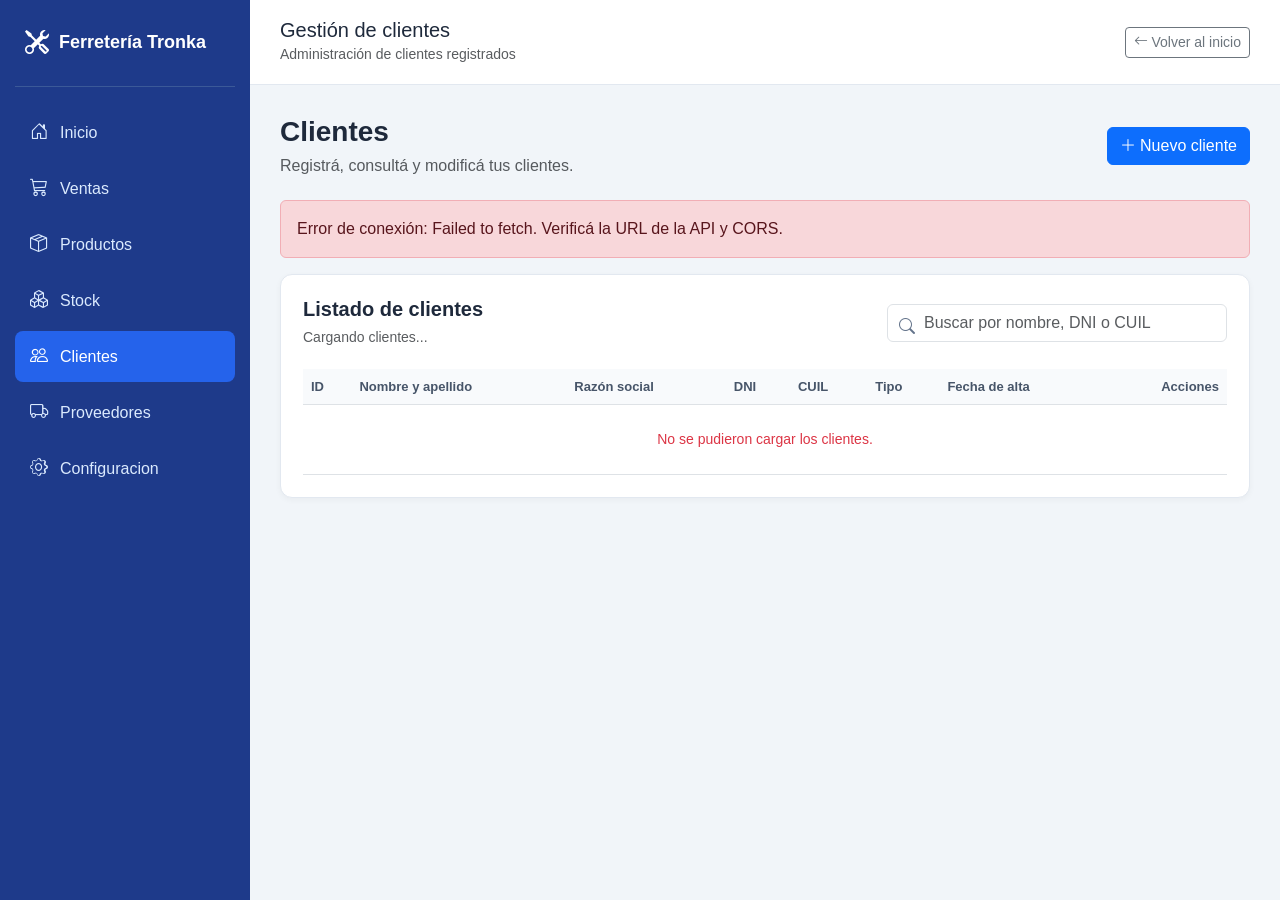
==== Clientes/Clientes.html @ 12f0933c "clientes" ====
<!DOCTYPE html>
<html lang="es">
<head>
    <meta charset="UTF-8">
    <meta name="viewport" content="width=device-width, initial-scale=1.0">
    <title>Clientes - Ferretería Tronka</title>
    <link href="https://cdn.jsdelivr.net/npm/bootstrap@5.3.3/dist/css/bootstrap.min.css" rel="stylesheet">
    <link href="https://cdn.jsdelivr.net/npm/bootstrap-icons@1.11.3/font/bootstrap-icons.min.css" rel="stylesheet">
    <link rel="stylesheet" href="../css/clientes.css">
</head>
<body>
    <div class="app-container">
        <aside class="sidebar">
            <div class="sidebar-header">
                <i class="bi bi-tools"></i>
                <h4>Ferretería Tronka</h4>
            </div>
            <nav class="nav flex-column">
                <a href="../Principal/index.html" class="nav-link"><i class="bi bi-house-door"></i>Inicio</a>
                <a href="#" class="nav-link"><i class="bi bi-cart3"></i>Ventas</a>
                <a href="#" class="nav-link"><i class="bi bi-box-seam"></i>Productos</a>
                <a href="#" class="nav-link"><i class="bi bi-boxes"></i>Stock</a>
                <a href="Clientes.html" class="nav-link active"><i class="bi bi-people"></i>Clientes</a>
                <a href="#" class="nav-link"><i class="bi bi-truck"></i>Proveedores</a>
                <a href="../Configuracion/Configuracion.html" class="nav-link"> <i class="bi bi-gear"></i>Configuracion</a>
        </aside>

        <div class="main-area">
            <header class="topbar">
                <div>
                    <h5 class="mb-0">Gestión de clientes</h5>
                    <small class="text-muted">Administración de clientes registrados</small>
                </div>
                <a href="../index/index.html" class="btn btn-outline-secondary btn-sm">
                    <i class="bi bi-arrow-left"></i> Volver al inicio
                </a>
            </header>

            <main class="content">
                <div class="page-heading">
                    <div>
                        <h3>Clientes</h3>
                        <p class="text-muted mb-0">Registrá, consultá y modificá tus clientes.</p>
                    </div>
                    <button class="btn btn-primary" id="btnNuevo">
                        <i class="bi bi-plus-lg"></i> Nuevo cliente
                    </button>
                </div>

                <div id="mensaje" class="alert d-none" role="alert"></div>

                <section class="panel mb-4" id="panelFormulario">
                    <div class="panel-heading">
                        <h5 id="tituloFormulario">Registrar cliente</h5>
                        <button type="button" class="btn-close" id="btnCerrarFormulario" aria-label="Cerrar"></button>
                    </div>
                    <form id="formCliente">
                        <input type="hidden" id="clienteId">
                        <div class="row g-3">
                            <div class="col-md-6">
                                <label for="nombre" class="form-label">Nombre *</label>
                                <input class="form-control" id="nombre" maxlength="100" required>
                            </div>
                            <div class="col-md-6">
                                <label for="apellido" class="form-label">Apellido</label>
                                <input class="form-control" id="apellido" maxlength="100">
                            </div>
                            <div class="col-md-6">
                                <label for="razonSocial" class="form-label">Razón social</label>
                                <input class="form-control" id="razonSocial" maxlength="150">
                            </div>
                            <div class="col-md-6">
                                <label for="dni" class="form-label">DNI</label>
                                <input class="form-control" id="dni" maxlength="10" inputmode="numeric">
                            </div>
                            <div class="col-md-6">
                                <label for="cuil" class="form-label">CUIL</label>
                                <input class="form-control" id="cuil" maxlength="13" placeholder="20-12345678-9">
                            </div>
                            <div class="col-md-3">
                                <label for="tipoClienteId" class="form-label">Tipo de cliente (ID) *</label>
                                <input class="form-control" id="tipoClienteId" type="number" min="1" step="1" required>
                                <div class="form-text">Ingresá un ID existente en TipoCliente.</div>
                            </div>
                            <div class="col-md-3">
                                <label for="domicilioId" class="form-label">Domicilio (ID)</label>
                                <input class="form-control" id="domicilioId" type="number" min="1" step="1">
                                <div class="form-text">Opcional. Debe existir en Domicilios.</div>
                            </div>
                            <div class="col-12" id="estadoContainer">
                                <div class="form-check">
                                    <input class="form-check-input" type="checkbox" id="activo" checked>
                                    <label class="form-check-label" for="activo">Cliente activo</label>
                                </div>
                            </div>
                        </div>
                        <div class="form-actions">
                            <button type="button" class="btn btn-outline-secondary" id="btnCancelar">Cancelar</button>
                            <button type="submit" class="btn btn-primary" id="btnGuardar">
                                <i class="bi bi-check-lg"></i> Guardar cliente
                            </button>
                        </div>
                    </form>
                </section>

                <section class="panel">
                    <div class="list-toolbar">
                        <div>
                            <h5 class="mb-1">Listado de clientes</h5>
                            <small class="text-muted" id="cantidadClientes">Cargando clientes...</small>
                        </div>
                        <div class="search-box">
                            <i class="bi bi-search"></i>
                            <input type="search" id="buscarCliente" class="form-control" placeholder="Buscar por nombre, DNI o CUIL">
                        </div>
                    </div>
                    <div class="table-responsive">
                        <table class="table align-middle">
                            <thead>
                                <tr>
                                    <th>ID</th>
                                    <th>Nombre y apellido</th>
                                    <th>Razón social</th>
                                    <th>DNI</th>
                                    <th>CUIL</th>
                                    <th>Tipo</th>
                                    <th>Fecha de alta</th>
                                    <th class="text-end">Acciones</th>
                                </tr>
                            </thead>
                            <tbody id="tablaClientes">
                                <tr><td colspan="8" class="text-center text-muted py-4">Cargando...</td></tr>
                            </tbody>
                        </table>
                    </div>
                </section>
            </main>
        </div>
    </div>

    <script src="../js/clientes.js"></script>
</body>
</html>
---- css/clientes.css ----
* { box-sizing: border-box; }

body {
    margin: 0;
    font-family: Arial, sans-serif;
    background: #f1f5f9;
    color: #1e293b;
}

.app-container { display: flex; min-height: 100vh; }

.sidebar {
    width: 250px;
    flex-shrink: 0;
    background: #1e3a8a;
    color: white;
    padding: 25px 15px;
}

.sidebar-header {
    display: flex;
    align-items: center;
    gap: 10px;
    padding: 0 10px 25px;
    border-bottom: 1px solid #3b5998;
    margin-bottom: 20px;
}
.sidebar-header i { font-size: 24px; }
.sidebar-header h4 { font-size: 18px; font-weight: bold; margin: 0; }

.sidebar .nav-link {
    display: flex;
    align-items: center;
    gap: 12px;
    color: #dbeafe;
    padding: 12px 15px;
    border-radius: 8px;
    margin-bottom: 5px;
}
.sidebar .nav-link i { font-size: 18px; }
.sidebar .nav-link:hover, .sidebar .nav-link.active {
    background: #2563eb;
    color: white;
}

.main-area { flex: 1; min-width: 0; }
.topbar {
    background: white;
    padding: 18px 30px;
    display: flex;
    justify-content: space-between;
    align-items: center;
    gap: 15px;
    border-bottom: 1px solid #e2e8f0;
}
.content { padding: 30px; }
.page-heading {
    display: flex;
    justify-content: space-between;
    align-items: center;
    gap: 16px;
    margin-bottom: 22px;
}
.page-heading h3 { font-weight: 600; margin-bottom: 5px; }

.panel {
    background: white;
    border: 1px solid #e2e8f0;
    border-radius: 12px;
    padding: 22px;
    box-shadow: 0 2px 6px rgba(0,0,0,.04);
}
.panel-heading, .list-toolbar {
    display: flex;
    justify-content: space-between;
    align-items: center;
    gap: 16px;
    margin-bottom: 20px;
}
.panel-heading h5, .list-toolbar h5 { margin: 0; font-weight: 600; }
#panelFormulario { display: none; }
#panelFormulario.visible { display: block; }
.form-label { font-weight: 600; font-size: 14px; }
.form-actions {
    display: flex;
    justify-content: flex-end;
    gap: 10px;
    margin-top: 22px;
}
.search-box { position: relative; width: min(100%, 340px); }
.search-box i {
    position: absolute;
    left: 12px;
    top: 11px;
    color: #64748b;
}
.search-box input { padding-left: 36px; }
.table { margin-bottom: 0; }
.table thead th {
    color: #475569;
    background: #f8fafc;
    font-size: 13px;
    white-space: nowrap;
}
.table td { font-size: 14px; }
.action-buttons { display: flex; justify-content: flex-end; gap: 6px; }
.action-buttons .btn { padding: 5px 9px; }

@media (max-width: 900px) {
    .app-container { flex-direction: column; }
    .sidebar { width: 100%; padding: 15px; }
    .sidebar-header { padding-bottom: 15px; margin-bottom: 12px; }
    .sidebar .nav { flex-direction: row !important; flex-wrap: wrap; }
    .sidebar .nav-link { margin: 2px; }
    .content { padding: 18px; }
    .topbar { padding: 15px 18px; }
}
@media (max-width: 600px) {
    .page-heading, .list-toolbar { align-items: stretch; flex-direction: column; }
    .page-heading .btn, .search-box { width: 100%; }
    .panel { padding: 15px; }
}
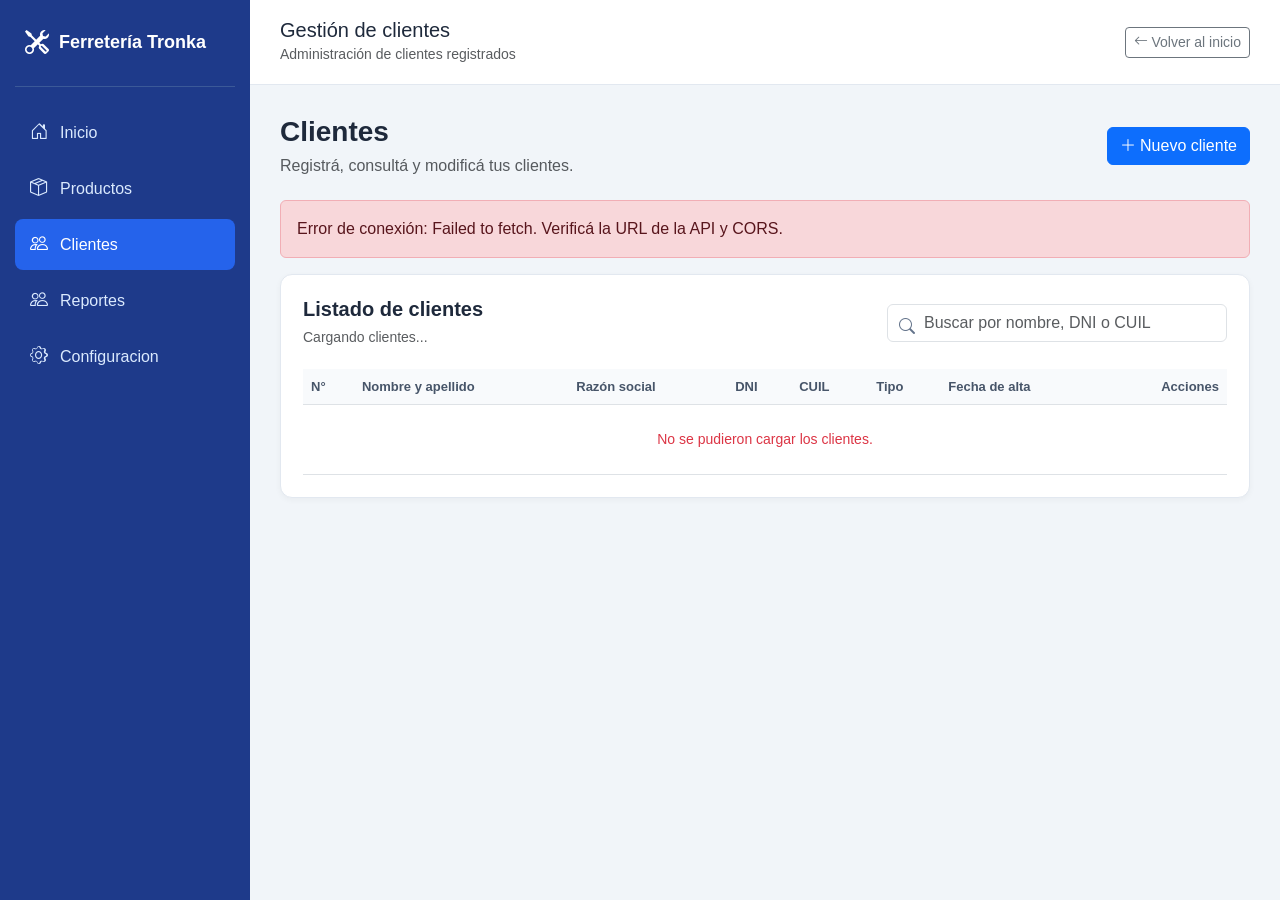
==== commit ea9d0644: "Modif" ====
--- a/Clientes/Clientes.html
+++ b/Clientes/Clientes.html
@@ -17,12 +17,17 @@
             </div>
             <nav class="nav flex-column">
                 <a href="../Principal/index.html" class="nav-link"><i class="bi bi-house-door"></i>Inicio</a>
-                <a href="#" class="nav-link"><i class="bi bi-cart3"></i>Ventas</a>
-                <a href="#" class="nav-link"><i class="bi bi-box-seam"></i>Productos</a>
-                <a href="#" class="nav-link"><i class="bi bi-boxes"></i>Stock</a>
-                <a href="Clientes.html" class="nav-link active"><i class="bi bi-people"></i>Clientes</a>
-                <a href="#" class="nav-link"><i class="bi bi-truck"></i>Proveedores</a>
+                
+                <a href="../Productos/Productos.html" class="nav-link"><i class="bi bi-box-seam"></i>Productos</a>
+                
+                <a href="../Clientes/Clientes.html" class="nav-link active"><i class="bi bi-people"></i>Clientes</a>
+
+
+                 <a href="../Reportes/Reportes.html" class="nav-link "><i class="bi bi-people"></i>Reportes</a>
+                
                 <a href="../Configuracion/Configuracion.html" class="nav-link"> <i class="bi bi-gear"></i>Configuracion</a>
+
+
         </aside>
 
         <div class="main-area">
@@ -118,7 +123,7 @@
                         <table class="table align-middle">
                             <thead>
                                 <tr>
-                                    <th>ID</th>
+                                    <th>N°</th>
                                     <th>Nombre y apellido</th>
                                     <th>Razón social</th>
                                     <th>DNI</th>
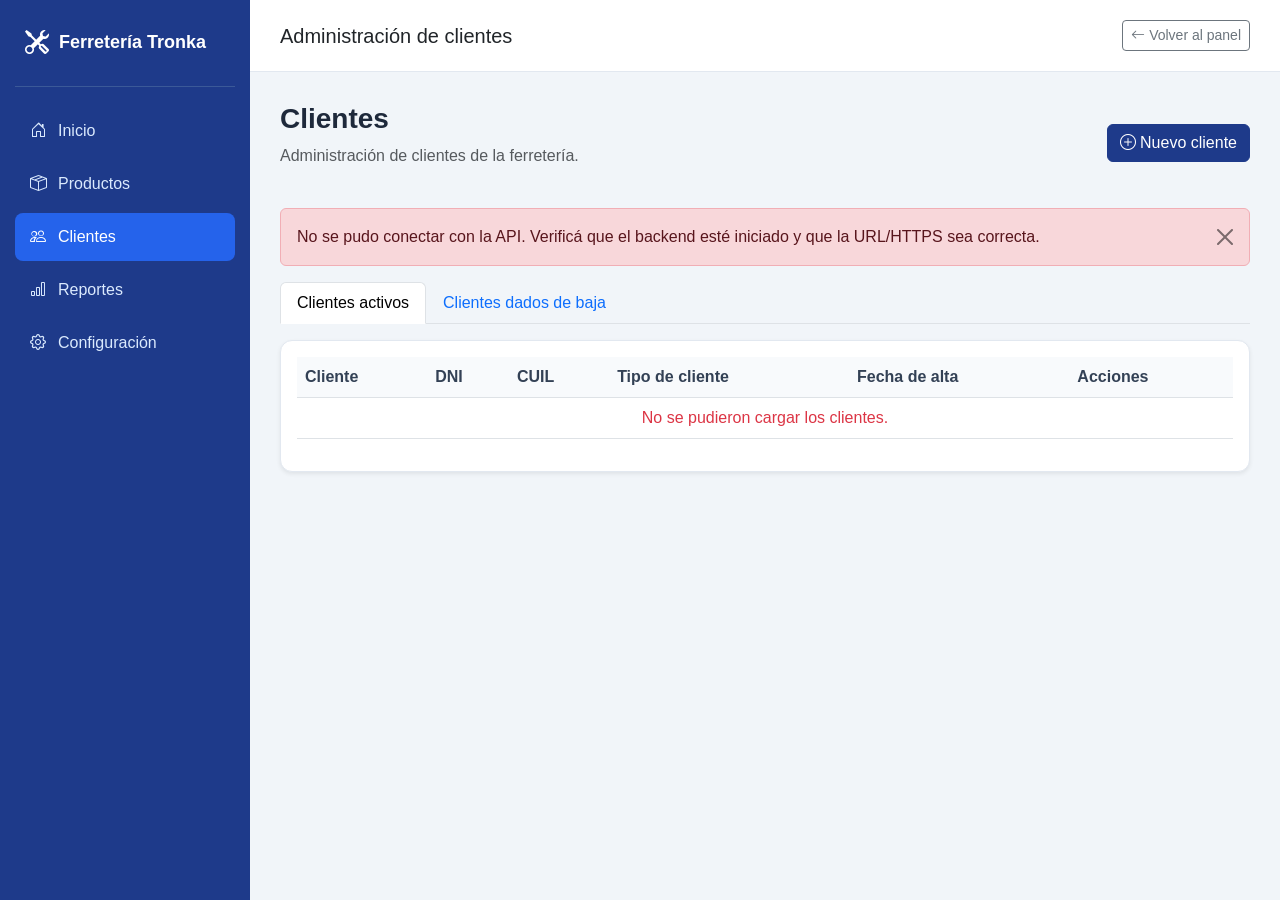
==== commit 19a71659: "Update ClientesFront" ====
--- a/Clientes/Clientes.html
+++ b/Clientes/Clientes.html
@@ -3,146 +3,355 @@
 <head>
     <meta charset="UTF-8">
     <meta name="viewport" content="width=device-width, initial-scale=1.0">
+
     <title>Clientes - Ferretería Tronka</title>
-    <link href="https://cdn.jsdelivr.net/npm/bootstrap@5.3.3/dist/css/bootstrap.min.css" rel="stylesheet">
-    <link href="https://cdn.jsdelivr.net/npm/bootstrap-icons@1.11.3/font/bootstrap-icons.min.css" rel="stylesheet">
+
+    <link href="https://cdn.jsdelivr.net/npm/bootstrap@5.3.3/dist/css/bootstrap.min.css"
+          rel="stylesheet">
+
+    <link href="https://cdn.jsdelivr.net/npm/bootstrap-icons@1.11.3/font/bootstrap-icons.min.css"
+          rel="stylesheet">
+
     <link rel="stylesheet" href="../css/clientes.css">
 </head>
+
 <body>
-    <div class="app-container">
-        <aside class="sidebar">
-            <div class="sidebar-header">
-                <i class="bi bi-tools"></i>
-                <h4>Ferretería Tronka</h4>
-            </div>
-            <nav class="nav flex-column">
-                <a href="../Principal/index.html" class="nav-link"><i class="bi bi-house-door"></i>Inicio</a>
-                
-                <a href="../Productos/Productos.html" class="nav-link"><i class="bi bi-box-seam"></i>Productos</a>
-                
-                <a href="../Clientes/Clientes.html" class="nav-link active"><i class="bi bi-people"></i>Clientes</a>
-
-
-                 <a href="../Reportes/Reportes.html" class="nav-link "><i class="bi bi-people"></i>Reportes</a>
-                
-                <a href="../Configuracion/Configuracion.html" class="nav-link"> <i class="bi bi-gear"></i>Configuracion</a>
-
-
-        </aside>
-
-        <div class="main-area">
-            <header class="topbar">
-                <div>
-                    <h5 class="mb-0">Gestión de clientes</h5>
-                    <small class="text-muted">Administración de clientes registrados</small>
-                </div>
-                <a href="../index/index.html" class="btn btn-outline-secondary btn-sm">
-                    <i class="bi bi-arrow-left"></i> Volver al inicio
+
+<div class="app-container">
+
+    <!-- MENU LATERAL -->
+    <aside class="sidebar">
+
+        <div class="sidebar-header">
+            <i class="bi bi-tools"></i>
+            <h4>Ferretería Tronka</h4>
+        </div>
+
+        <nav class="nav flex-column">
+
+            <a href="../Principal/index.html" class="nav-link">
+                <i class="bi bi-house-door"></i> Inicio
+            </a>
+
+            <a href="../Productos/Productos.html" class="nav-link">
+                <i class="bi bi-box-seam"></i> Productos
+            </a>
+
+            <a href="Clientes.html" class="nav-link active">
+                <i class="bi bi-people"></i> Clientes
+            </a>
+
+            <a href="../Reportes/Reportes.html" class="nav-link">
+                <i class="bi bi-bar-chart"></i> Reportes
+            </a>
+
+            <a href="../Configuracion/Configuracion.html" class="nav-link">
+                <i class="bi bi-gear"></i> Configuración
+            </a>
+
+        </nav>
+
+    </aside>
+
+    <!-- CONTENIDO PRINCIPAL -->
+    <div class="main-area">
+
+                    <header class="topbar">
+                <h5 class="mb-0">Administración de clientes</h5>
+
+                <a href="../Principal/index.html"
+                   class="btn btn-outline-secondary btn-sm">
+                    <i class="bi bi-arrow-left"></i>
+                    Volver al panel
                 </a>
             </header>
 
-            <main class="content">
-                <div class="page-heading">
-                    <div>
-                        <h3>Clientes</h3>
-                        <p class="text-muted mb-0">Registrá, consultá y modificá tus clientes.</p>
+        <main class="content">
+
+            <div class="d-flex justify-content-between align-items-center mb-4">
+
+                <div>
+                    <h3>Clientes</h3>
+                    <p class="text-muted">
+                        Administración de clientes de la ferretería.
+                    </p>
+                </div>
+
+                <button class="btn btn-primary" id="btnNuevo">
+                    <i class="bi bi-plus-circle"></i>
+                    Nuevo cliente
+                </button>
+
+            </div>
+
+            <!-- MENSAJES -->
+            <div id="mensaje"></div>
+
+            <!-- PESTAÑAS -->
+            <ul class="nav nav-tabs mb-3">
+
+                <li class="nav-item">
+                    <button class="nav-link active"
+                            data-bs-toggle="tab"
+                            data-bs-target="#activos">
+                        Clientes activos
+                    </button>
+                </li>
+
+                <li class="nav-item">
+                    <button class="nav-link"
+                            data-bs-toggle="tab"
+                            data-bs-target="#inactivos">
+                        Clientes dados de baja
+                    </button>
+                </li>
+
+            </ul>
+
+            <div class="tab-content">
+
+                <!-- CLIENTES ACTIVOS -->
+                <div class="tab-pane fade show active" id="activos">
+
+                    <div class="card shadow-sm">
+
+                        <div class="card-body">
+
+                            <div class="table-responsive">
+
+                                <table class="table table-hover align-middle">
+
+                                    <thead>
+                                        <tr>
+                                            <th>Cliente</th>
+                                            <th>DNI</th>
+                                            <th>CUIL</th>
+                                            <th>Tipo de cliente</th>
+                                            <th>Fecha de alta</th>
+                                            <th>Acciones</th>
+                                        </tr>
+                                    </thead>
+
+                                    <tbody id="tablaClientes">
+                                        <tr>
+                                            <td colspan="6" class="text-center">
+                                                Cargando clientes...
+                                            </td>
+                                        </tr>
+                                    </tbody>
+
+                                </table>
+
+                            </div>
+
+                        </div>
                     </div>
-                    <button class="btn btn-primary" id="btnNuevo">
-                        <i class="bi bi-plus-lg"></i> Nuevo cliente
-                    </button>
+
                 </div>
 
-                <div id="mensaje" class="alert d-none" role="alert"></div>
-
-                <section class="panel mb-4" id="panelFormulario">
-                    <div class="panel-heading">
-                        <h5 id="tituloFormulario">Registrar cliente</h5>
-                        <button type="button" class="btn-close" id="btnCerrarFormulario" aria-label="Cerrar"></button>
+                <!-- CLIENTES INACTIVOS -->
+                <div class="tab-pane fade" id="inactivos">
+
+                    <div class="card shadow-sm">
+
+                        <div class="card-body">
+
+                            <div class="table-responsive">
+
+                                <table class="table table-hover align-middle">
+
+                                    <thead>
+                                        <tr>
+                                            <th>Cliente</th>
+                                            <th>DNI</th>
+                                            <th>Tipo de cliente</th>
+                                            <th>Acciones</th>
+                                        </tr>
+                                    </thead>
+
+                                    <tbody id="tablaInactivos">
+                                    </tbody>
+
+                                </table>
+
+                            </div>
+
+                        </div>
                     </div>
-                    <form id="formCliente">
-                        <input type="hidden" id="clienteId">
-                        <div class="row g-3">
-                            <div class="col-md-6">
-                                <label for="nombre" class="form-label">Nombre *</label>
-                                <input class="form-control" id="nombre" maxlength="100" required>
-                            </div>
-                            <div class="col-md-6">
-                                <label for="apellido" class="form-label">Apellido</label>
-                                <input class="form-control" id="apellido" maxlength="100">
-                            </div>
-                            <div class="col-md-6">
-                                <label for="razonSocial" class="form-label">Razón social</label>
-                                <input class="form-control" id="razonSocial" maxlength="150">
-                            </div>
-                            <div class="col-md-6">
-                                <label for="dni" class="form-label">DNI</label>
-                                <input class="form-control" id="dni" maxlength="10" inputmode="numeric">
-                            </div>
-                            <div class="col-md-6">
-                                <label for="cuil" class="form-label">CUIL</label>
-                                <input class="form-control" id="cuil" maxlength="13" placeholder="20-12345678-9">
-                            </div>
-                            <div class="col-md-3">
-                                <label for="tipoClienteId" class="form-label">Tipo de cliente (ID) *</label>
-                                <input class="form-control" id="tipoClienteId" type="number" min="1" step="1" required>
-                                <div class="form-text">Ingresá un ID existente en TipoCliente.</div>
-                            </div>
-                            <div class="col-md-3">
-                                <label for="domicilioId" class="form-label">Domicilio (ID)</label>
-                                <input class="form-control" id="domicilioId" type="number" min="1" step="1">
-                                <div class="form-text">Opcional. Debe existir en Domicilios.</div>
-                            </div>
-                            <div class="col-12" id="estadoContainer">
-                                <div class="form-check">
-                                    <input class="form-check-input" type="checkbox" id="activo" checked>
-                                    <label class="form-check-label" for="activo">Cliente activo</label>
-                                </div>
-                            </div>
-                        </div>
-                        <div class="form-actions">
-                            <button type="button" class="btn btn-outline-secondary" id="btnCancelar">Cancelar</button>
-                            <button type="submit" class="btn btn-primary" id="btnGuardar">
-                                <i class="bi bi-check-lg"></i> Guardar cliente
-                            </button>
-                        </div>
-                    </form>
-                </section>
-
-                <section class="panel">
-                    <div class="list-toolbar">
-                        <div>
-                            <h5 class="mb-1">Listado de clientes</h5>
-                            <small class="text-muted" id="cantidadClientes">Cargando clientes...</small>
-                        </div>
-                        <div class="search-box">
-                            <i class="bi bi-search"></i>
-                            <input type="search" id="buscarCliente" class="form-control" placeholder="Buscar por nombre, DNI o CUIL">
-                        </div>
+
+                </div>
+
+            </div>
+
+        </main>
+
+    </div>
+
+</div>
+
+
+<!-- MODAL NUEVO / EDITAR CLIENTE -->
+<div class="modal fade" id="modalCliente" tabindex="-1">
+
+    <div class="modal-dialog modal-lg modal-dialog-scrollable">
+
+        <div class="modal-content">
+
+            <div class="modal-header">
+                <h5 class="modal-title" id="tituloModal">
+                    Registrar cliente
+                </h5>
+
+                <button type="button"
+                        class="btn-close"
+                        data-bs-dismiss="modal" aria-label="Cerrar">
+                </button>
+            </div>
+
+            <div class="modal-body">
+
+                <form id="formCliente" novalidate>
+
+                    <input type="hidden" id="clienteId">
+
+                    <h6 class="section-title">Datos personales</h6>
+
+                    <div class="row">
+
+                        <div class="col-md-6 mb-3">
+                            <label class="form-label">Nombre *</label>
+                            <input type="text" id="nombre"
+                                   class="form-control" required minlength="2" maxlength="100">
+                        </div>
+
+                        <div class="col-md-6 mb-3">
+                            <label class="form-label">Apellido</label>
+                            <input type="text" id="apellido"
+                                   class="form-control">
+                        </div>
+
+                        <div class="col-md-6 mb-3">
+                            <label class="form-label">Razón social</label>
+                            <input type="text" id="razonSocial"
+                                   class="form-control">
+                        </div>
+
+                        <div class="col-md-6 mb-3">
+                            <label class="form-label">DNI</label>
+                            <input type="text" id="dni"
+                                   class="form-control">
+                        </div>
+
+                        <div class="col-md-6 mb-3">
+                            <label class="form-label">CUIL</label>
+                            <input type="text" id="cuil"
+                                   class="form-control">
+                        </div>
+
+                        <div class="col-md-6 mb-3">
+                            <label class="form-label">Tipo de cliente *</label>
+
+                            <select id="tipoClienteId"
+                                    class="form-select" required>
+
+                                <option value="">
+                                    Seleccione un tipo
+                                </option>
+
+                            </select>
+                        </div>
+
                     </div>
-                    <div class="table-responsive">
-                        <table class="table align-middle">
-                            <thead>
-                                <tr>
-                                    <th>N°</th>
-                                    <th>Nombre y apellido</th>
-                                    <th>Razón social</th>
-                                    <th>DNI</th>
-                                    <th>CUIL</th>
-                                    <th>Tipo</th>
-                                    <th>Fecha de alta</th>
-                                    <th class="text-end">Acciones</th>
-                                </tr>
-                            </thead>
-                            <tbody id="tablaClientes">
-                                <tr><td colspan="8" class="text-center text-muted py-4">Cargando...</td></tr>
-                            </tbody>
-                        </table>
+
+                    <hr>
+
+                    <h6 class="section-title">Domicilio (opcional)</h6>
+
+                    <div class="row">
+
+                        <div class="col-md-6 mb-3">
+                            <label class="form-label">Provincia (opcional)</label>
+
+                            <select id="provinciaId" class="form-select">
+                                <option value="">Seleccione provincia</option>
+                            </select>
+                        </div>
+
+                        <div class="col-md-6 mb-3">
+                            <label class="form-label">Ciudad (opcional)</label>
+
+                            <select id="ciudadId" class="form-select">
+                                <option value="">Seleccione ciudad</option>
+                            </select>
+                        </div>
+
+                        <div class="col-md-6 mb-3">
+                            <label class="form-label">Barrio (opcional)</label>
+
+                            <select id="barrioId" class="form-select">
+                                <option value="">Seleccione barrio</option>
+                            </select>
+                        </div>
+
+                        <div class="col-md-6 mb-3">
+                            <label class="form-label">Calle (opcional)</label>
+                            <input type="text" id="calle"
+                                   class="form-control">
+                        </div>
+
+                        <div class="col-md-4 mb-3">
+                            <label class="form-label">Número (opcional)</label>
+                            <input type="text" id="numero"
+                                   class="form-control">
+                        </div>
+
+                        <div class="col-md-4 mb-3">
+                            <label class="form-label">Piso (opcional)</label>
+                            <input type="text" id="piso"
+                                   class="form-control">
+                        </div>
+
+                        <div class="col-md-4 mb-3">
+                            <label class="form-label">Departamento (opcional)</label>
+                            <input type="text" id="departamento"
+                                   class="form-control">
+                        </div>
+
                     </div>
-                </section>
-            </main>
+
+                    <p class="text-muted small">
+                        Si no desea registrar un domicilio, puede dejar
+                        estos campos vacíos.
+                    </p>
+
+                </form>
+
+            </div>
+
+            <div class="modal-footer">
+
+                <button type="button" class="btn btn-secondary"
+                        data-bs-dismiss="modal">
+                    Cancelar
+                </button>
+
+                <button type="submit" form="formCliente" class="btn btn-primary" id="btnGuardar">
+                    <i class="bi bi-save"></i>
+                    Guardar cliente
+                </button>
+
+            </div>
+
         </div>
+
     </div>
 
-    <script src="../js/clientes.js"></script>
+</div>
+
+
+<script src="https://cdn.jsdelivr.net/npm/bootstrap@5.3.3/dist/js/bootstrap.bundle.min.js"></script>
+
+<script src="../js/clientes.js"></script>
+
 </body>
-</html>+</html>
--- a/css/clientes.css
+++ b/css/clientes.css
@@ -1,18 +1,26 @@
-* { box-sizing: border-box; }
+* {
+    box-sizing: border-box;
+}
 
 body {
     margin: 0;
     font-family: Arial, sans-serif;
-    background: #f1f5f9;
-    color: #1e293b;
-}
-
-.app-container { display: flex; min-height: 100vh; }
+    background-color: #f1f5f9;
+}
+
+/* CONTENEDOR */
+
+.app-container {
+    display: flex;
+    min-height: 100vh;
+}
+
+/* MENU LATERAL */
 
 .sidebar {
     width: 250px;
     flex-shrink: 0;
-    background: #1e3a8a;
+    background-color: #1e3a8a;
     color: white;
     padding: 25px 15px;
 }
@@ -25,8 +33,16 @@
     border-bottom: 1px solid #3b5998;
     margin-bottom: 20px;
 }
-.sidebar-header i { font-size: 24px; }
-.sidebar-header h4 { font-size: 18px; font-weight: bold; margin: 0; }
+
+.sidebar-header i {
+    font-size: 24px;
+}
+
+.sidebar-header h4 {
+    font-size: 18px;
+    margin: 0;
+    font-weight: bold;
+}
 
 .sidebar .nav-link {
     display: flex;
@@ -36,87 +52,149 @@
     padding: 12px 15px;
     border-radius: 8px;
     margin-bottom: 5px;
-}
-.sidebar .nav-link i { font-size: 18px; }
-.sidebar .nav-link:hover, .sidebar .nav-link.active {
-    background: #2563eb;
+    transition: 0.2s;
+}
+
+.sidebar .nav-link:hover,
+.sidebar .nav-link.active {
+    background-color: #2563eb;
     color: white;
 }
 
-.main-area { flex: 1; min-width: 0; }
+/* AREA PRINCIPAL */
+
+.main-area {
+    flex: 1;
+    min-width: 0;
+}
+
+/* BARRA SUPERIOR */
+
 .topbar {
-    background: white;
-    padding: 18px 30px;
+    background-color: white;
+    padding: 20px 30px;
     display: flex;
     justify-content: space-between;
     align-items: center;
+    border-bottom: 1px solid #e2e8f0;
+}
+
+.user-info {
+    display: flex;
+    align-items: center;
     gap: 15px;
-    border-bottom: 1px solid #e2e8f0;
-}
-.content { padding: 30px; }
-.page-heading {
-    display: flex;
-    justify-content: space-between;
-    align-items: center;
-    gap: 16px;
-    margin-bottom: 22px;
-}
-.page-heading h3 { font-weight: 600; margin-bottom: 5px; }
-
-.panel {
-    background: white;
+}
+
+.user-info i {
+    font-size: 22px;
+    color: #1e3a8a;
+}
+
+/* CONTENIDO */
+
+.content {
+    padding: 30px;
+}
+
+.content h3 {
+    color: #1e293b;
+    font-weight: 600;
+}
+
+/* TABLAS */
+
+.card {
     border: 1px solid #e2e8f0;
     border-radius: 12px;
-    padding: 22px;
-    box-shadow: 0 2px 6px rgba(0,0,0,.04);
-}
-.panel-heading, .list-toolbar {
-    display: flex;
-    justify-content: space-between;
-    align-items: center;
-    gap: 16px;
-    margin-bottom: 20px;
-}
-.panel-heading h5, .list-toolbar h5 { margin: 0; font-weight: 600; }
-#panelFormulario { display: none; }
-#panelFormulario.visible { display: block; }
-.form-label { font-weight: 600; font-size: 14px; }
-.form-actions {
-    display: flex;
-    justify-content: flex-end;
-    gap: 10px;
-    margin-top: 22px;
-}
-.search-box { position: relative; width: min(100%, 340px); }
-.search-box i {
-    position: absolute;
-    left: 12px;
-    top: 11px;
-    color: #64748b;
-}
-.search-box input { padding-left: 36px; }
-.table { margin-bottom: 0; }
+}
+
 .table thead th {
+    background-color: #f8fafc;
+    color: #334155;
+    white-space: nowrap;
+}
+
+.table td {
     color: #475569;
-    background: #f8fafc;
-    font-size: 13px;
-    white-space: nowrap;
-}
-.table td { font-size: 14px; }
-.action-buttons { display: flex; justify-content: flex-end; gap: 6px; }
-.action-buttons .btn { padding: 5px 9px; }
-
-@media (max-width: 900px) {
-    .app-container { flex-direction: column; }
-    .sidebar { width: 100%; padding: 15px; }
-    .sidebar-header { padding-bottom: 15px; margin-bottom: 12px; }
-    .sidebar .nav { flex-direction: row !important; flex-wrap: wrap; }
-    .sidebar .nav-link { margin: 2px; }
-    .content { padding: 18px; }
-    .topbar { padding: 15px 18px; }
-}
-@media (max-width: 600px) {
-    .page-heading, .list-toolbar { align-items: stretch; flex-direction: column; }
-    .page-heading .btn, .search-box { width: 100%; }
-    .panel { padding: 15px; }
-}
+}
+
+/* FORMULARIOS */
+
+.form-label {
+    font-weight: 600;
+    color: #334155;
+}
+
+.form-control,
+.form-select {
+    border-radius: 7px;
+}
+
+.section-title {
+    color: #1e3a8a;
+    font-weight: bold;
+    margin-bottom: 18px;
+}
+
+/* BOTONES */
+
+.btn-primary {
+    background-color: #1e3a8a;
+    border-color: #1e3a8a;
+}
+
+.btn-primary:hover {
+    background-color: #2563eb;
+    border-color: #2563eb;
+}
+
+/* RESPONSIVE */
+
+@media (max-width: 768px) {
+
+    .app-container {
+        flex-direction: column;
+    }
+
+    .sidebar {
+        width: 100%;
+    }
+
+    .topbar {
+        padding: 15px;
+        flex-wrap: wrap;
+        gap: 15px;
+    }
+
+    .content {
+        padding: 15px;
+    }
+
+    .user-info {
+        flex-wrap: wrap;
+    }
+}
+
+/* Ajustes del formulario y estados */
+.form-control:focus,
+.form-select:focus {
+    border-color: #3b82f6;
+    box-shadow: 0 0 0 .2rem rgba(37, 99, 235, .15);
+}
+
+#btnGuardar:disabled {
+    opacity: .65;
+    cursor: wait;
+}
+
+@media (max-width: 576px) {
+    .content > .d-flex {
+        align-items: flex-start !important;
+        flex-direction: column;
+        gap: 1rem;
+    }
+
+    .content > .d-flex #btnNuevo {
+        width: 100%;
+    }
+}
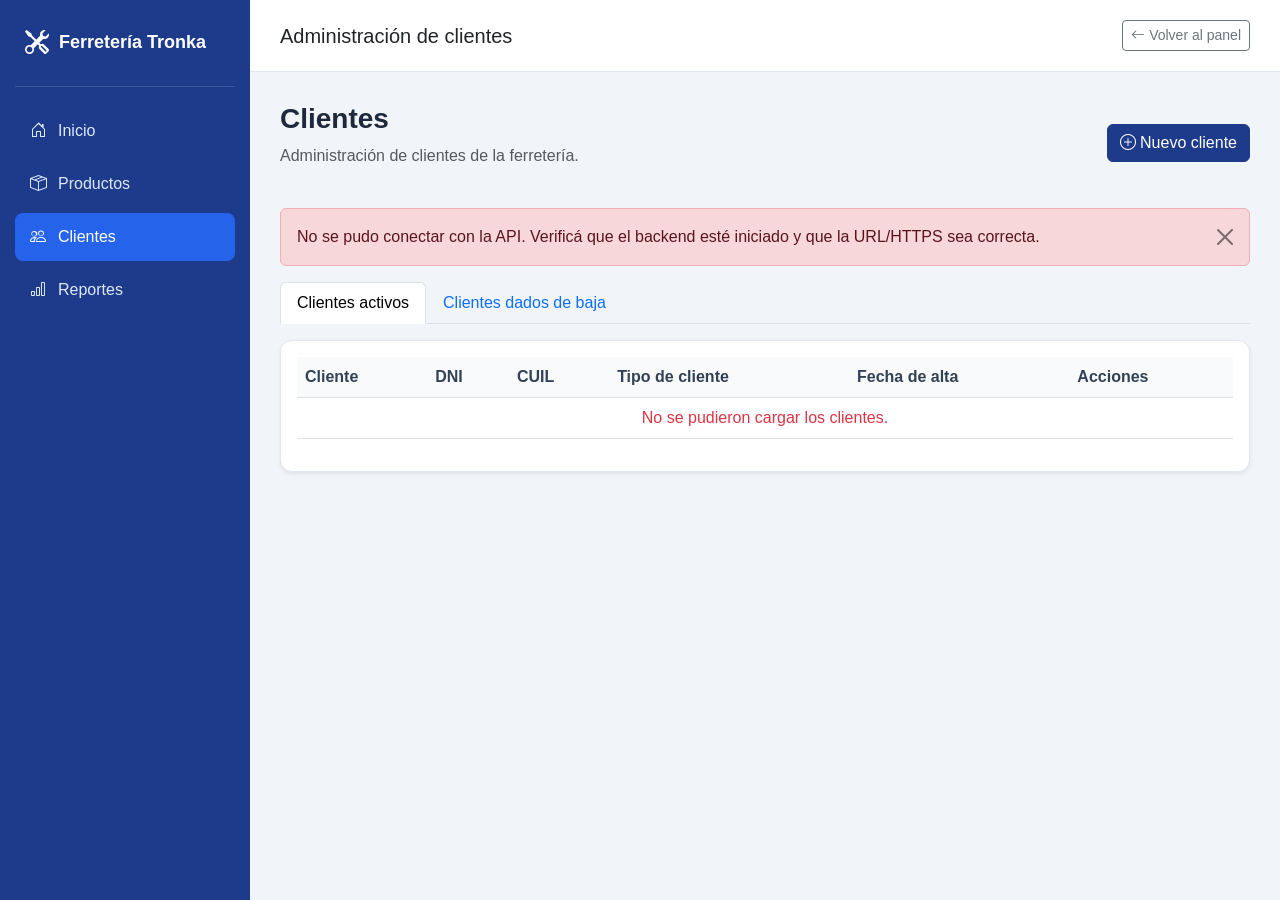
==== commit 7c77ed7b: "Final" ====
--- a/Clientes/Clientes.html
+++ b/Clientes/Clientes.html
@@ -45,9 +45,11 @@
                 <i class="bi bi-bar-chart"></i> Reportes
             </a>
 
-            <a href="../Configuracion/Configuracion.html" class="nav-link">
-                <i class="bi bi-gear"></i> Configuración
-            </a>
+           <a href="../Configuracion/Configuracion.html"
+   class="nav-link menu-admin"
+   style="display: none;">
+    <i class="bi bi-gear"></i> Configuración
+</a>
 
         </nav>
 
@@ -352,6 +354,6 @@
 <script src="https://cdn.jsdelivr.net/npm/bootstrap@5.3.3/dist/js/bootstrap.bundle.min.js"></script>
 
 <script src="../js/clientes.js"></script>
-
+<script src="../js/permisos.js"></script>
 </body>
 </html>
